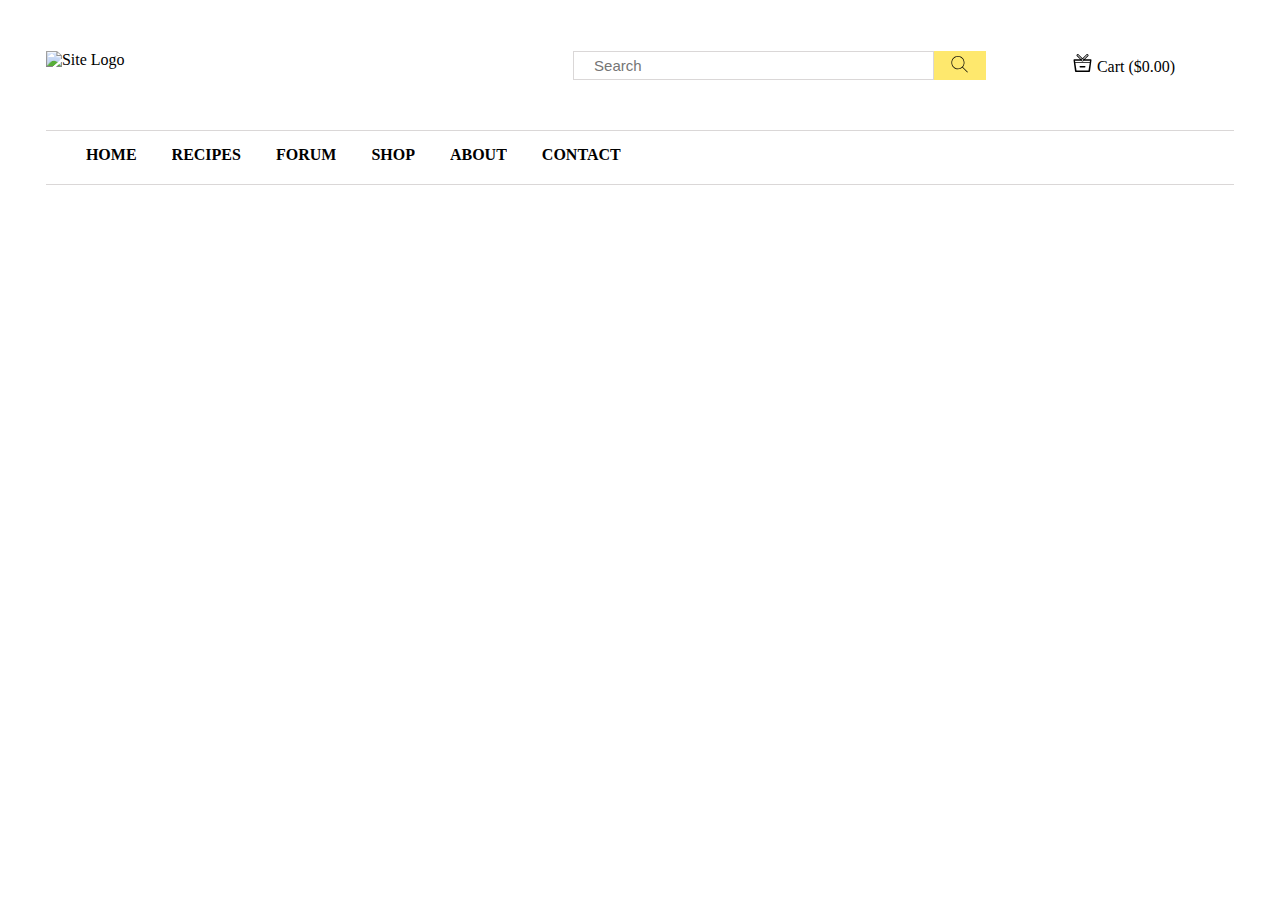
==== index.html @ a52c3a94 "ML-1 Navbar Styling" ====
<!DOCTYPE html>
<html lang="en">

<head>
    <meta charset="UTF-8">
    <meta http-equiv="X-UA-Compatible" content="IE=edge">
    <meta name="viewport" content="width=device-width, initial-scale=1.0">
    <link rel="stylesheet" href="./styles/index.css">
    <link rel="stylesheet" href="./styles/header-style.css">
    <title>Easymeals</title>
</head>

<body>
    <div class="header">
        <img class="logo" src="./public/logo_home2.png" alt="Site Logo" />
        <div class="search-container">
            <input type="text" class="searchbox" placeholder="Search">
            <button id="btn-search">
                <svg id="search-icon" width="24" height="24" viewBox="-5 -6 35 35" xmlns="http://www.w3.org/2000/svg"
                    fill-rule="evenodd" clip-rule="evenodd">
                    <path
                        d="M15.853 16.56c-1.683 1.517-3.911 2.44-6.353 2.44-5.243 0-9.5-4.257-9.5-9.5s4.257-9.5 9.5-9.5 9.5 4.257 9.5 9.5c0 2.442-.923 4.67-2.44 6.353l7.44 7.44-.707.707-7.44-7.44zm-6.353-15.56c4.691 0 8.5 3.809 8.5 8.5s-3.809 8.5-8.5 8.5-8.5-3.809-8.5-8.5 3.809-8.5 8.5-8.5z" />
                </svg>
            </button>
        </div>
        <div class="topnav">
            <a href=""><span><svg width="21px" height="18px" enable-background="new 0 0 24 24" id="Layer_1"
                        version="1.1" viewBox="0 0 24 24" width="24px" xml:space="preserve"
                        xmlns="http://www.w3.org/2000/svg" xmlns:xlink="http://www.w3.org/1999/xlink">
                        <g>
                            <path
                                d="M23,7h-7.7l4.5-4.5c0.4-0.4,0.4-1.1,0-1.5L19,0.3c-0.4-0.4-1.1-0.4-1.5,0L12,5.8L6.5,0.3c-0.4-0.4-1.1-0.4-1.5,0L4.3,1.1   c-0.4,0.4-0.4,1.1,0,1.5L8.8,7H1C0.4,7,0,7.4,0,8l2,15c0,0.6,0.4,1,1,1h18c0.6,0,1-0.4,1-1l2-15C24,7.4,23.6,7,23,7z M18.2,1.1   L19,1.8L13.8,7h-0.1c-0.2-0.3-0.4-0.5-0.7-0.7L18.2,1.1z M12,7c0.6,0,1,0.4,1,1s-0.4,1-1,1s-1-0.4-1-1S11.4,7,12,7z M5.1,1.8   l0.7-0.7L11,6.3c-0.3,0.2-0.6,0.4-0.7,0.7h0L5.1,1.8z M20,22H4L2.5,12h19.1L20,22z M21.7,11H2.3L2,9h8.3c0.3,0.6,1,1,1.7,1   s1.4-0.4,1.7-1H22L21.7,11z" />
                            <path d="M9,18h6c0.6,0,1-0.4,1-1s-0.4-1-1-1H9c-0.6,0-1,0.4-1,1S8.4,18,9,18z" />
                        </g>
                    </svg></span> Cart ($0.00)</a>
        </div>

    </div>
    <div class="navbar">
        <ul class="nav">
            <li> <a href=""><strong>HOME</strong></a></li>
            <li><a href=""><strong>RECIPES</strong></a></li>
            <li><a href=""><strong>FORUM</strong></a></li>
            <li><a href=""><strong>SHOP</strong></a></li>
            <li><a href=""><strong>ABOUT</strong></a></li>
            <li><a href=""><strong>CONTACT</strong></a></li>
        </ul>
    </div>

</body>

</html>
---- styles/header-style.css ----
.header {
    margin-left: 3%;
    margin-top: 4%;
    margin-bottom: 4%;
    display: flex;
    flex-direction: row;
    flex-wrap: wrap;
}

.logo {
    width: 18%;
}

.search-container {
    display: flex;
    flex-direction: row;
    margin-left: 25%;
}

.searchbox {
    padding: 0;
    width: 25em;
    border: 1.5px solid rgb(218, 215, 215);
}
input {
    text-indent: 20px;
    font-size: 15px;
}
#btn-search {
    width: 13%;
    background-color: #fee86d;
    border: 0px;
    border-radius: 0px;
}

#btn-search:hover {
    background-color: #eeda6a;
    cursor: pointer;
}

a {
    text-decoration: none;
}

a:visited {
    color: inherit;
}


.topnav {
    display: flex;
    align-items: center;
    justify-content: flex-end;
    margin-left: 7%;
}

.nav
li {
    display: inline-block;
    overflow: hidden;
}

.nav ul {
    margin: 0;
}

ul.nav li {
    margin-right: 35px;
    padding-top: 15px;
    padding-bottom: 20px;
}

.nav {
    margin-top: 3%;
    display: flex;
    flex: 0 0 100%;
    border-top: 1.5px solid rgb(218, 215, 215);
    border-bottom: 1.5px solid rgb(218, 215, 215);
    margin-left: 3%;
    margin-right: 3%;
}
.cart {
}
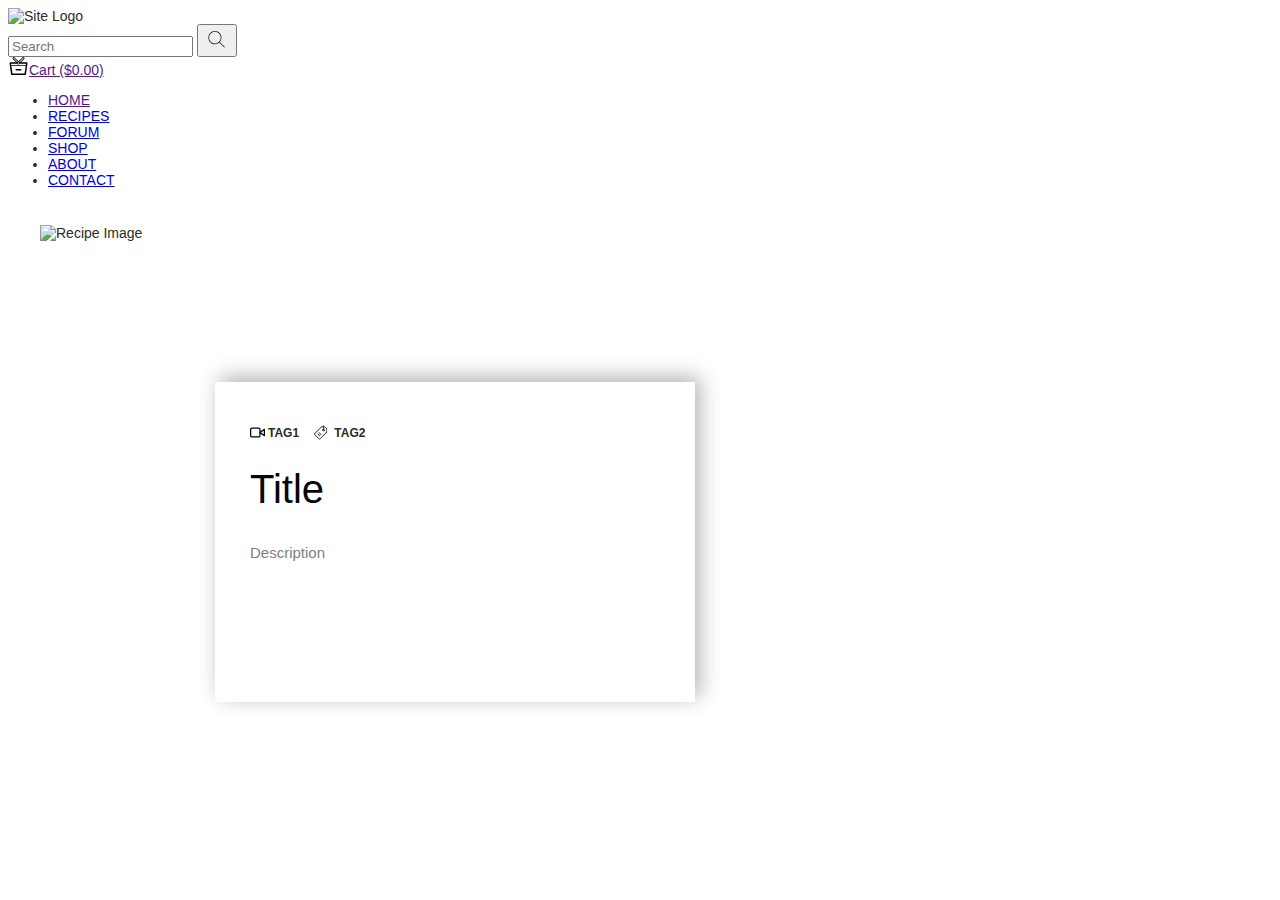
==== commit 50c5e2ee: "ML-2 - Finished Banner" ====
--- a/index.html
+++ b/index.html
@@ -4,48 +4,79 @@
 <head>
     <meta charset="UTF-8">
     <meta http-equiv="X-UA-Compatible" content="IE=edge">
-    <meta name="viewport" content="width=device-width, initial-scale=1.0">
-    <link rel="stylesheet" href="./styles/index.css">
-    <link rel="stylesheet" href="./styles/header-style.css">
+    <meta name="viewport" content="width=device-width, initial-scale=1, minimum-scale=1" />
+    <link rel="stylesheet" href="./styles/header.css">
+    <link rel="stylesheet" href="./styles/body.css">
     <title>Easymeals</title>
 </head>
 
+
 <body>
-    <div class="header">
+
+    <div class="top-nav">
         <img class="logo" src="./public/logo_home2.png" alt="Site Logo" />
         <div class="search-container">
-            <input type="text" class="searchbox" placeholder="Search">
-            <button id="btn-search">
-                <svg id="search-icon" width="24" height="24" viewBox="-5 -6 35 35" xmlns="http://www.w3.org/2000/svg"
+            <input type="text" class="search-box" placeholder="Search">
+            <button id="submit-search" class="btn-search">
+                <svg class="search-icon" width="24" height="24" viewBox="-5 -6 35 35" xmlns="http://www.w3.org/2000/svg"
                     fill-rule="evenodd" clip-rule="evenodd">
                     <path
                         d="M15.853 16.56c-1.683 1.517-3.911 2.44-6.353 2.44-5.243 0-9.5-4.257-9.5-9.5s4.257-9.5 9.5-9.5 9.5 4.257 9.5 9.5c0 2.442-.923 4.67-2.44 6.353l7.44 7.44-.707.707-7.44-7.44zm-6.353-15.56c4.691 0 8.5 3.809 8.5 8.5s-3.809 8.5-8.5 8.5-8.5-3.809-8.5-8.5 3.809-8.5 8.5-8.5z" />
                 </svg>
             </button>
         </div>
-        <div class="topnav">
-            <a href=""><span><svg width="21px" height="18px" enable-background="new 0 0 24 24" id="Layer_1"
-                        version="1.1" viewBox="0 0 24 24" width="24px" xml:space="preserve"
-                        xmlns="http://www.w3.org/2000/svg" xmlns:xlink="http://www.w3.org/1999/xlink">
+        <div class="top-nav-btns-container">
+            <a class="cart-link" href=""><span><svg width="21px" height="18px" enable-background="new 0 0 24 24"
+                        id="Layer_1" class="cart-svg" version="1.1" viewBox="0 0 24 24" width="24px"
+                        xml:space="preserve" xmlns="http://www.w3.org/2000/svg"
+                        xmlns:xlink="http://www.w3.org/1999/xlink">
                         <g>
                             <path
                                 d="M23,7h-7.7l4.5-4.5c0.4-0.4,0.4-1.1,0-1.5L19,0.3c-0.4-0.4-1.1-0.4-1.5,0L12,5.8L6.5,0.3c-0.4-0.4-1.1-0.4-1.5,0L4.3,1.1   c-0.4,0.4-0.4,1.1,0,1.5L8.8,7H1C0.4,7,0,7.4,0,8l2,15c0,0.6,0.4,1,1,1h18c0.6,0,1-0.4,1-1l2-15C24,7.4,23.6,7,23,7z M18.2,1.1   L19,1.8L13.8,7h-0.1c-0.2-0.3-0.4-0.5-0.7-0.7L18.2,1.1z M12,7c0.6,0,1,0.4,1,1s-0.4,1-1,1s-1-0.4-1-1S11.4,7,12,7z M5.1,1.8   l0.7-0.7L11,6.3c-0.3,0.2-0.6,0.4-0.7,0.7h0L5.1,1.8z M20,22H4L2.5,12h19.1L20,22z M21.7,11H2.3L2,9h8.3c0.3,0.6,1,1,1.7,1   s1.4-0.4,1.7-1H22L21.7,11z" />
                             <path d="M9,18h6c0.6,0,1-0.4,1-1s-0.4-1-1-1H9c-0.6,0-1,0.4-1,1S8.4,18,9,18z" />
                         </g>
-                    </svg></span> Cart ($0.00)</a>
+                    </svg></span>Cart ($0.00)</a>
         </div>
 
     </div>
     <div class="navbar">
-        <ul class="nav">
-            <li> <a href=""><strong>HOME</strong></a></li>
-            <li><a href=""><strong>RECIPES</strong></a></li>
-            <li><a href=""><strong>FORUM</strong></a></li>
-            <li><a href=""><strong>SHOP</strong></a></li>
-            <li><a href=""><strong>ABOUT</strong></a></li>
-            <li><a href=""><strong>CONTACT</strong></a></li>
+        <ul class="nav-list">
+            <li> <a href="">HOME</a></li>
+            <li><a class="recipes-link" href="./pages/recipes.html">RECIPES</a></li>
+            <li><a href="./pages/forum.html">FORUM</a></li>
+            <li><a href="./pages/shop.html">SHOP</a></li>
+            <li><a href="./pages/about.html">ABOUT</a></li>
+            <li><a href="./pages/contact.html">CONTACT</a></li>
         </ul>
     </div>
+
+    <div class="banner">
+        <img id="banner-pic" class="picture" src="#" alt="Recipe Image">
+        <div class="recipe-container">
+            <div class="recipe-content">
+                <p id="tag-1" class="tags"><span><svg class="tag-svg" fill="none" width="15" height="15" stroke="#000"
+                            stroke-linecap="round" stroke-linejoin="round" stroke-width="2" viewBox="0 0 24 24"
+                            xmlns="http://www.w3.org/2000/svg">
+                            <polygon points="23 7 16 12 23 17 23 7" />
+                            <rect height="14" rx="2" ry="2" width="15" x="1" y="5" />
+                        </svg></span>Tag1</p>
+                <p id="tag-2" class="tags"><span>
+                        <svg class="tag-svg" enable-background="new 0 0 15 15" height="15px" id="Layer_1" version="1.1"
+                            viewBox="0 0 48 48" width="15px" xml:space="preserve" xmlns="http://www.w3.org/2000/svg"
+                            xmlns:xlink="http://www.w3.org/1999/xlink">
+                            <path clip-rule="evenodd"
+                                d="M44.602,23.775L21.806,46.571c-0.032,0.048-0.053,0.102-0.095,0.144  c-0.197,0.196-0.457,0.287-0.715,0.281c-0.258,0.006-0.518-0.085-0.715-0.281c-0.042-0.042-0.062-0.096-0.095-0.144L3.425,29.81  c-0.048-0.032-0.101-0.053-0.144-0.095C3.084,29.518,2.995,29.258,3,29c-0.006-0.258,0.084-0.518,0.281-0.715  c0.043-0.042,0.096-0.062,0.144-0.095L26.221,5.395C26.404,5.16,26.676,5,26.996,5h0.021c0.002,0,0.004,0,0.006,0h4.029  c0.133-1.502,0.746-2.82,1.67-3.683l0.016,0.018C32.934,1.128,33.201,1,33.496,1c0.592,0,1.072,0.512,1.072,1.143  c0,0.375-0.18,0.691-0.441,0.899C33.648,3.484,33.307,4.181,33.193,5h4.775c0.002,0,0.004,0,0.008,0h0.02  c0.32,0,0.594,0.16,0.775,0.395l5.83,5.83c0.234,0.183,0.395,0.456,0.395,0.776v0.021c0,0.002,0,0.004,0,0.006v10.945  c0,0.002,0,0.004,0,0.007V23C44.996,23.32,44.836,23.593,44.602,23.775z M34.254,16.666C34.061,16.872,33.793,17,33.496,17  c-0.592,0-1.07-0.512-1.07-1.143c0-0.375,0.18-0.691,0.441-0.9c0.248-0.229,0.451-0.537,0.617-0.883  c-0.855,0.228-1.488,1-1.488,1.925c0,1.104,0.896,2,2,2c1.105,0,2-0.896,2-2c0-0.473-0.17-0.901-0.445-1.244  C34.936,16.302,34.254,16.666,34.254,16.666z M42.996,12.381L37.615,7h-4.213c0.174,0.444,0.424,0.822,0.725,1.1l0,0  c0.041,0.033,0.092,0.053,0.127,0.092l0.018-0.018c1.041,0.973,1.725,2.508,1.725,4.254c0,0.042-0.01,0.079-0.012,0.12  c1.197,0.691,2.012,1.97,2.012,3.452c0,2.209-1.791,4-4,4s-4-1.791-4-4c0-2.147,1.695-3.885,3.82-3.982  c-0.09-0.888-0.441-1.648-0.949-2.118c-0.041-0.033-0.092-0.053-0.129-0.092l-0.016,0.018C31.979,9.131,31.43,8.141,31.17,7h-3.793  l-22,22l15.619,15.619l22-22V12.381z M14.282,27.285c0.382-0.381,1-0.381,1.381,0l7.049,7.049c0.381,0.381,0.381,0.999,0,1.381  c-0.381,0.381-1,0.381-1.381,0l-7.049-7.049C13.901,28.285,13.901,27.667,14.282,27.285z M18.282,23.285  c0.382-0.381,1-0.381,1.381,0l7.048,7.049c0.381,0.381,0.381,0.999,0,1.381c-0.381,0.381-1,0.381-1.381,0l-7.048-7.049  C17.901,24.285,17.901,23.667,18.282,23.285z"
+                                fill-rule="evenodd" />
+                        </svg>
+                    </span>Tag2</p>
+                <h1 class="title">Title</h1>
+                <p class="description">Description</p>
+            </div>
+        </div>
+    </div>
+
+    <script src="https://www.gstatic.com/firebasejs/7.14.4/firebase.js"></script>
+    <script src="scripts/auth.js"></script>
 
 </body>
 
--- a/styles/body.css
+++ b/styles/body.css
@@ -0,0 +1,75 @@
+html {
+    font-family: sans-serif;
+    font-size: 14px;
+    color: #2c2b25;
+}
+
+.banner {
+    padding: 2.5vh 2.5vw;
+    position: relative;
+}
+
+.picture {
+    width: 100%;
+    height: 80vh;
+    object-fit: cover;
+}
+
+.recipe-container {
+    background-color: #ffffff;
+    position: absolute;
+    top: 20vh;
+    left: 23vh;
+    width: 480px;
+    height: 320px;
+    box-shadow: 5px -5px 20px rgb(179, 179, 179);
+    overflow-y: scroll;
+}
+
+.recipe-container::-webkit-scrollbar {
+    display: none;
+}
+
+.recipe-content {
+    padding: 40px 35px;
+    overflow: hidden;
+}
+
+.tags {
+    display: inline;
+    margin-right: 10px;
+    font-size: 12px;
+    text-transform: uppercase;
+    font-weight: bold;
+}
+
+.tag-svg {
+    position: relative;
+    top: 3px;
+    margin-right: 3px;
+}
+
+.title {
+    color: #060606;
+    font-size: 40px;
+    font-weight: 500;
+}
+
+.description {
+    color: #817e7f;
+    font-size: 15px;
+    line-height: 1.8;
+    white-space: break-spaces;
+}
+
+@media only screen and (max-width: 600px) {
+    .banner {
+        width: 100vw;
+        padding: 0;
+    }
+
+    .recipe-container {
+        width: 350px;
+        left: 1.5vw;
+    }
+}
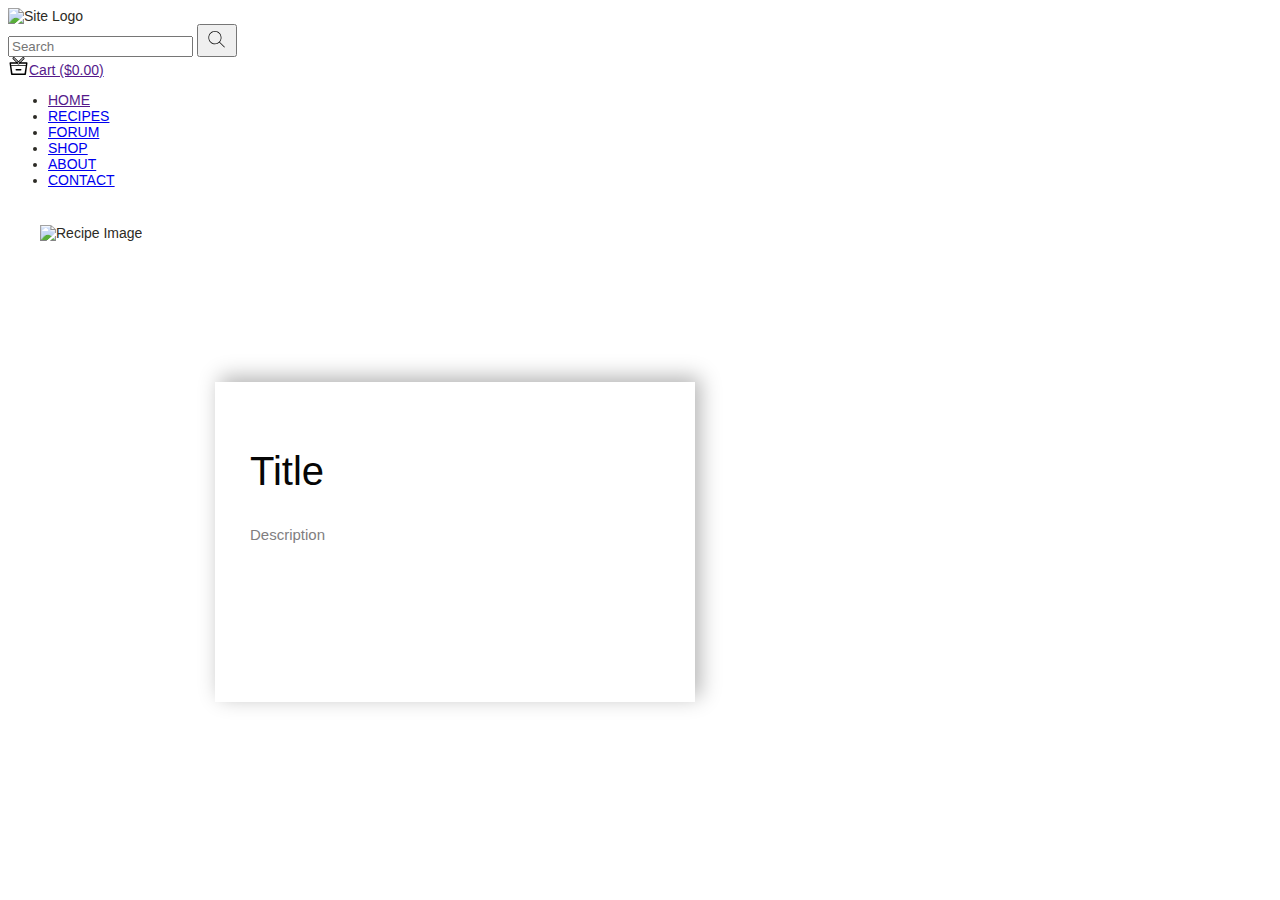
==== commit 073b05a8: "ML-2 - Dinamically added tags" ====
--- a/index.html
+++ b/index.html
@@ -54,25 +54,14 @@
         <img id="banner-pic" class="picture" src="#" alt="Recipe Image">
         <div class="recipe-container">
             <div class="recipe-content">
-                <p id="tag-1" class="tags"><span><svg class="tag-svg" fill="none" width="15" height="15" stroke="#000"
-                            stroke-linecap="round" stroke-linejoin="round" stroke-width="2" viewBox="0 0 24 24"
-                            xmlns="http://www.w3.org/2000/svg">
-                            <polygon points="23 7 16 12 23 17 23 7" />
-                            <rect height="14" rx="2" ry="2" width="15" x="1" y="5" />
-                        </svg></span>Tag1</p>
-                <p id="tag-2" class="tags"><span>
-                        <svg class="tag-svg" enable-background="new 0 0 15 15" height="15px" id="Layer_1" version="1.1"
-                            viewBox="0 0 48 48" width="15px" xml:space="preserve" xmlns="http://www.w3.org/2000/svg"
-                            xmlns:xlink="http://www.w3.org/1999/xlink">
-                            <path clip-rule="evenodd"
-                                d="M44.602,23.775L21.806,46.571c-0.032,0.048-0.053,0.102-0.095,0.144  c-0.197,0.196-0.457,0.287-0.715,0.281c-0.258,0.006-0.518-0.085-0.715-0.281c-0.042-0.042-0.062-0.096-0.095-0.144L3.425,29.81  c-0.048-0.032-0.101-0.053-0.144-0.095C3.084,29.518,2.995,29.258,3,29c-0.006-0.258,0.084-0.518,0.281-0.715  c0.043-0.042,0.096-0.062,0.144-0.095L26.221,5.395C26.404,5.16,26.676,5,26.996,5h0.021c0.002,0,0.004,0,0.006,0h4.029  c0.133-1.502,0.746-2.82,1.67-3.683l0.016,0.018C32.934,1.128,33.201,1,33.496,1c0.592,0,1.072,0.512,1.072,1.143  c0,0.375-0.18,0.691-0.441,0.899C33.648,3.484,33.307,4.181,33.193,5h4.775c0.002,0,0.004,0,0.008,0h0.02  c0.32,0,0.594,0.16,0.775,0.395l5.83,5.83c0.234,0.183,0.395,0.456,0.395,0.776v0.021c0,0.002,0,0.004,0,0.006v10.945  c0,0.002,0,0.004,0,0.007V23C44.996,23.32,44.836,23.593,44.602,23.775z M34.254,16.666C34.061,16.872,33.793,17,33.496,17  c-0.592,0-1.07-0.512-1.07-1.143c0-0.375,0.18-0.691,0.441-0.9c0.248-0.229,0.451-0.537,0.617-0.883  c-0.855,0.228-1.488,1-1.488,1.925c0,1.104,0.896,2,2,2c1.105,0,2-0.896,2-2c0-0.473-0.17-0.901-0.445-1.244  C34.936,16.302,34.254,16.666,34.254,16.666z M42.996,12.381L37.615,7h-4.213c0.174,0.444,0.424,0.822,0.725,1.1l0,0  c0.041,0.033,0.092,0.053,0.127,0.092l0.018-0.018c1.041,0.973,1.725,2.508,1.725,4.254c0,0.042-0.01,0.079-0.012,0.12  c1.197,0.691,2.012,1.97,2.012,3.452c0,2.209-1.791,4-4,4s-4-1.791-4-4c0-2.147,1.695-3.885,3.82-3.982  c-0.09-0.888-0.441-1.648-0.949-2.118c-0.041-0.033-0.092-0.053-0.129-0.092l-0.016,0.018C31.979,9.131,31.43,8.141,31.17,7h-3.793  l-22,22l15.619,15.619l22-22V12.381z M14.282,27.285c0.382-0.381,1-0.381,1.381,0l7.049,7.049c0.381,0.381,0.381,0.999,0,1.381  c-0.381,0.381-1,0.381-1.381,0l-7.049-7.049C13.901,28.285,13.901,27.667,14.282,27.285z M18.282,23.285  c0.382-0.381,1-0.381,1.381,0l7.048,7.049c0.381,0.381,0.381,0.999,0,1.381c-0.381,0.381-1,0.381-1.381,0l-7.048-7.049  C17.901,24.285,17.901,23.667,18.282,23.285z"
-                                fill-rule="evenodd" />
-                        </svg>
-                    </span>Tag2</p>
                 <h1 class="title">Title</h1>
                 <p class="description">Description</p>
             </div>
         </div>
+    </div>
+
+    <div class="categories">
+
     </div>
 
     <script src="https://www.gstatic.com/firebasejs/7.14.4/firebase.js"></script>
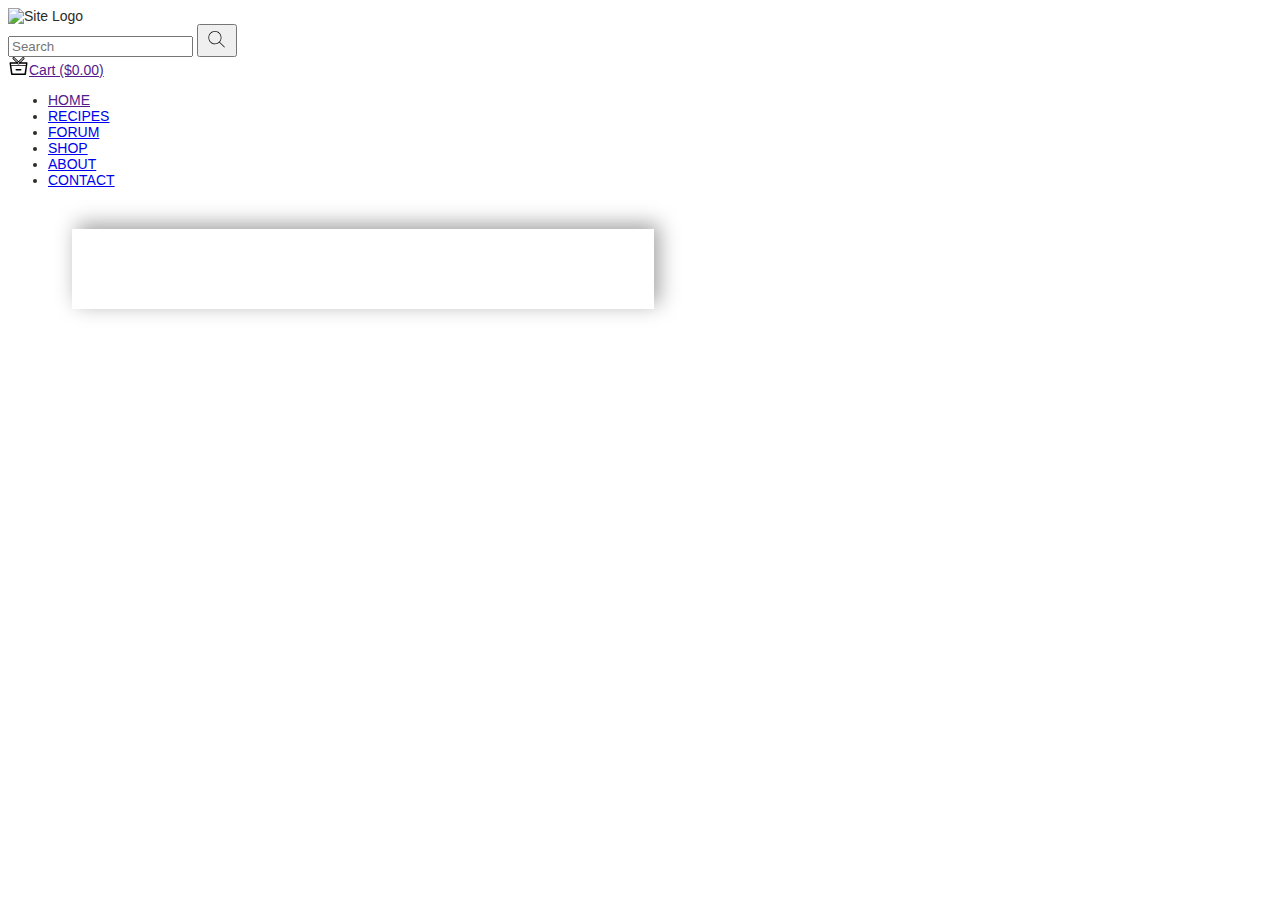
==== commit ddeae557: "ML-2 - Fixed PR Issues" ====
--- a/index.html
+++ b/index.html
@@ -51,18 +51,13 @@
     </div>
 
     <div class="banner">
-        <img id="banner-pic" class="picture" src="#" alt="Recipe Image">
-        <div class="recipe-container">
-            <div class="recipe-content">
-                <h1 class="title">Title</h1>
-                <p class="description">Description</p>
-            </div>
+
+        <div class="recipe-content">
+            <div class="tags-container"></div>
         </div>
     </div>
 
-    <div class="categories">
-
-    </div>
+    <div class="categories"></div>
 
     <script src="https://www.gstatic.com/firebasejs/7.14.4/firebase.js"></script>
     <script src="scripts/auth.js"></script>
--- a/styles/body.css
+++ b/styles/body.css
@@ -6,7 +6,9 @@
 
 .banner {
     padding: 2.5vh 2.5vw;
-    position: relative;
+    margin: 2vh 2.5vw;
+    background-size: cover;
+    background-position: center;
 }
 
 .picture {
@@ -15,24 +17,18 @@
     object-fit: cover;
 }
 
-.recipe-container {
+.recipe-content {
+    padding: 40px 35px;
     background-color: #ffffff;
-    position: absolute;
-    top: 20vh;
-    left: 23vh;
-    width: 480px;
-    height: 320px;
-    box-shadow: 5px -5px 20px rgb(179, 179, 179);
-    overflow-y: scroll;
+    width: 40vw;
+    box-shadow: 5px -5px 20px rgb(161, 161, 161);
+    display: flex;
+    flex-flow: column;
 }
 
-.recipe-container::-webkit-scrollbar {
-    display: none;
-}
-
-.recipe-content {
-    padding: 40px 35px;
-    overflow: hidden;
+.tags-container {
+    display: flex;
+    flex-flow: wrap;
 }
 
 .tags {
@@ -45,7 +41,7 @@
 
 .tag-svg {
     position: relative;
-    top: 3px;
+    top: -2px;
     margin-right: 3px;
 }
 
@@ -63,13 +59,7 @@
 }
 
 @media only screen and (max-width: 600px) {
-    .banner {
-        width: 100vw;
-        padding: 0;
-    }
-
-    .recipe-container {
-        width: 350px;
-        left: 1.5vw;
+    .recipe-content {
+        width: unset;
     }
 }
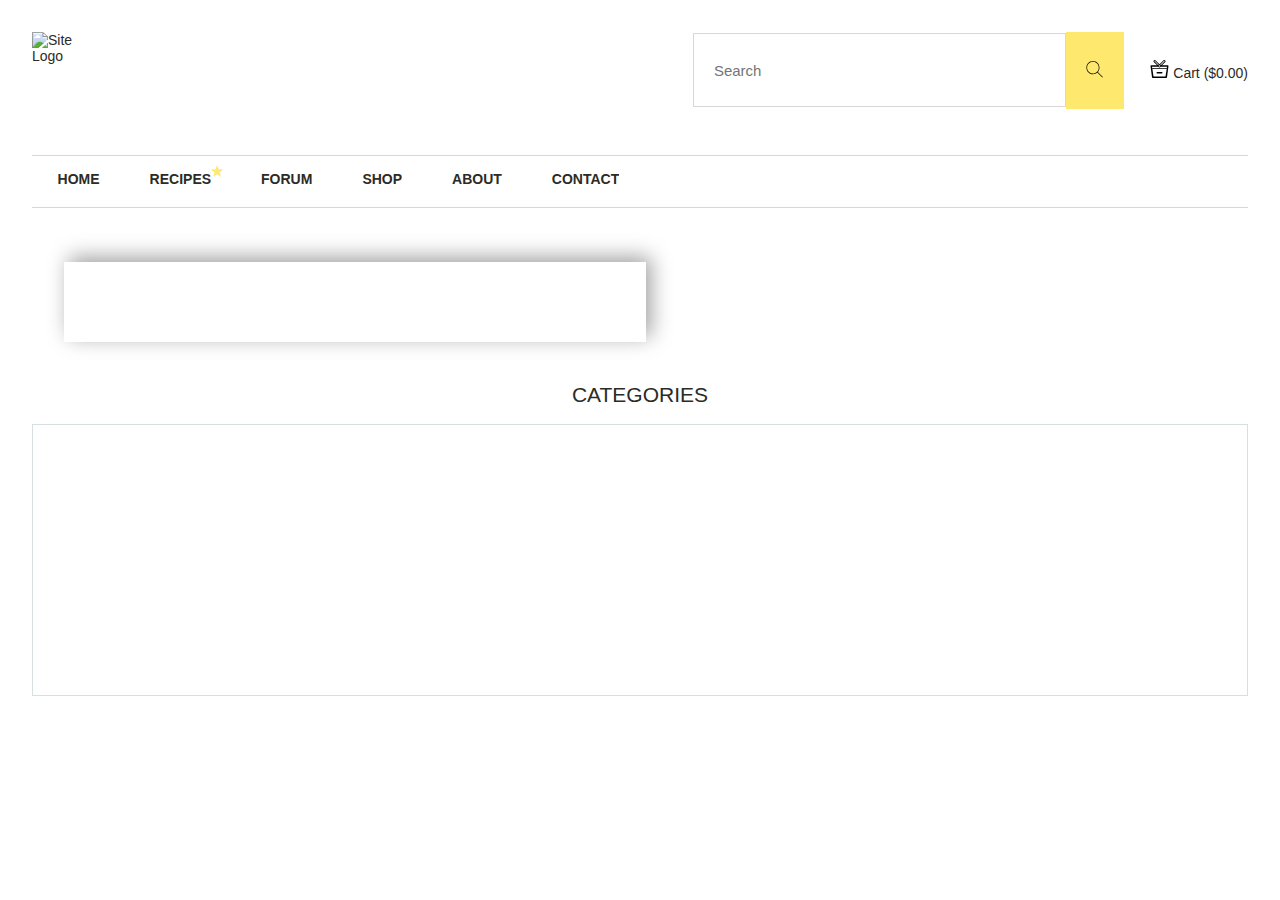
==== commit 2cb6ad08: "ML-3 - Implemented feedback" ====
--- a/index.html
+++ b/index.html
@@ -7,6 +7,9 @@
     <meta name="viewport" content="width=device-width, initial-scale=1, minimum-scale=1" />
     <link rel="stylesheet" href="./styles/header.css">
     <link rel="stylesheet" href="./styles/body.css">
+    <link rel="stylesheet" href="https://cdnjs.cloudflare.com/ajax/libs/slick-carousel/1.8.1/slick-theme.min.css"
+        integrity="sha512-17EgCFERpgZKcm0j0fEq1YCJuyAWdz9KUtv1EjVuaOz8pDnh/0nZxmU6BBXwaaxqoi9PQXnRWqlcDB027hgv9A=="
+        crossorigin="anonymous" referrerpolicy="no-referrer" />
     <title>Easymeals</title>
 </head>
 
@@ -56,11 +59,16 @@
             <div class="tags-container"></div>
         </div>
     </div>
-
-    <div class="categories"></div>
+    <h2 class="categories-heading">Categories</h2>
+    <div class="cards-container">
+    </div>
 
     <script src="https://www.gstatic.com/firebasejs/7.14.4/firebase.js"></script>
     <script src="scripts/auth.js"></script>
+    <script type="text/javascript" src="//code.jquery.com/jquery-1.11.0.min.js"></script>
+    <script type="text/javascript" src="//code.jquery.com/jquery-migrate-1.2.1.min.js"></script>
+    <script type="text/javascript" src="slick/slick.min.js"></script>
+    <script src="https://cdnjs.cloudflare.com/ajax/libs/lodash.js/4.17.21/lodash.min.js"></script>
 
 </body>
 
--- a/styles/header.css
+++ b/styles/header.css
@@ -0,0 +1,120 @@
+:root {
+    --dark: #2c2b25;
+    --font-size: 14px;
+    --light-border: rgb(218, 215, 215);
+    --light-yellow: #fee86d;
+    --dark-yellow: #eeda6a;
+}
+
+html {
+    font-family: sans-serif;
+    font-size: var(--font-size);
+    color: var(--dark);
+}
+
+body {
+    width: 100%;
+    margin: 0;
+}
+
+.top-nav {
+    display: flex;
+    flex-direction: row;
+    padding: 2.5vw;
+}
+
+.logo {
+    height: auto;
+    max-width: 18vw;
+}
+
+.search-container {
+    display: flex;
+    flex-direction: row;
+    justify-content: flex-end;
+    align-items: center;
+    width: 100%;
+}
+
+.search-box {
+    padding: 0;
+    width: 29vw;
+    height: 8vh;
+    border: 1.5px solid var(--light-border);
+}
+
+input {
+    text-indent: 20px;
+    font-size: 15px;
+}
+
+.btn-search {
+    width: 4.5vw;
+    background-color: var(--light-yellow);
+    border: 0px;
+    height: 8.5vh;
+    border-radius: 0;
+}
+
+.btn-search:hover {
+    background-color: var(--dark-yellow);
+    cursor: pointer;
+}
+
+.top-nav-btns-container {
+    display: flex;
+    align-items: center;
+    white-space: nowrap;
+    padding-left: 2vw;
+}
+
+.cart-svg {
+    margin-right: 3px;
+}
+
+a {
+    text-decoration: none;
+}
+
+a:visited,
+a:link {
+    color: inherit;
+}
+
+.navbar {
+    display: flex;
+    flex-direction: row;
+    justify-content: center;
+    padding: 0 2.5vw;
+}
+
+ul {
+    padding-inline-start: 45px;
+}
+
+.nav-list {
+    display: flex;
+    border-top: 1.1px solid var(--light-border);
+    border-bottom: 1.1px solid var(--light-border);
+    width: 100%;
+    padding: 0 2vw;
+}
+
+.nav-list li {
+    display: inline-block;
+    overflow: hidden;
+}
+
+ul.nav-list li {
+    margin-right: 50px;
+    padding-top: 15px;
+    padding-bottom: 20px;
+    font-weight: bold;
+}
+
+.recipes-link::after {
+    color: var(--light-yellow);
+    content: "\2605";
+    position: absolute;
+    margin-top: -8px;
+}
--- a/styles/body.css
+++ b/styles/body.css
@@ -1,7 +1,19 @@
+:root {
+    --dark: #2c2b25;
+    --darker: #060606;
+    --dark-gray: #595954;
+    --light-gray: #adadad;
+    --gray: #817e7f;
+    --white-gray: #d7e0e0;
+    --white: #ffffff;
+    --shadow: 5px -5px 20px rgb(161, 161, 161);
+    --font-size: 14px;
+}
+
 html {
     font-family: sans-serif;
-    font-size: 14px;
-    color: #2c2b25;
+    font-size: var(--font-size);
+    color: var(--dark);
 }
 
 .banner {
@@ -11,17 +23,11 @@
     background-position: center;
 }
 
-.picture {
-    width: 100%;
-    height: 80vh;
-    object-fit: cover;
-}
-
 .recipe-content {
     padding: 40px 35px;
-    background-color: #ffffff;
+    background-color: var(--white);
     width: 40vw;
-    box-shadow: 5px -5px 20px rgb(161, 161, 161);
+    box-shadow: var(--shadow);
     display: flex;
     flex-flow: column;
 }
@@ -43,23 +49,86 @@
     position: relative;
     top: -2px;
     margin-right: 3px;
+    height: 17px;
+    width: 17px;
 }
 
 .title {
-    color: #060606;
+    color: var(--darker);
     font-size: 40px;
     font-weight: 500;
 }
 
 .description {
-    color: #817e7f;
+    color: var(--gray);
     font-size: 15px;
     line-height: 1.8;
     white-space: break-spaces;
+}
+
+.categories-heading {
+    text-align: center;
+    font-weight: 200;
+    text-transform: uppercase;
+    background-color: var(--white);
+}
+
+.cards-container {
+    border: 1px solid var(--white-gray);
+    text-align: center;
+    min-height: 30vh;
+    display: flex;
+    justify-content: center;
+    flex-direction: column;
+    margin: 0 2.5vw;
+    margin-bottom: 3vh;
+}
+
+.row {
+    width: 100%;
+    display: flex;
+    flex-flow: wrap;
+    margin: 2vh 1px;
+    justify-content: center;
+}
+
+.category-title {
+    text-transform: capitalize;
+    font-weight: 400;
+    color: var(--dark-gray);
+}
+
+.categories {
+    padding: 4vw 2vw;
+}
+
+.acronym,
+.category-img:hover {
+    cursor: pointer;
+}
+
+.acronym {
+    font-size: 25px;
+    text-transform: capitalize;
+    color: var(--white);
+    display: flex;
+    justify-content: center;
+    align-items: center;
+    width: 67px;
+    height: 67px;
+    border-radius: 50%;
+    background-color: var(--light-gray);
 }
 
 @media only screen and (max-width: 600px) {
     .recipe-content {
         width: unset;
     }
+    .cards-container {
+        padding-top: 0;
+    }
+
+    .categories {
+        padding: 2vw 4vw;
+    }
 }
